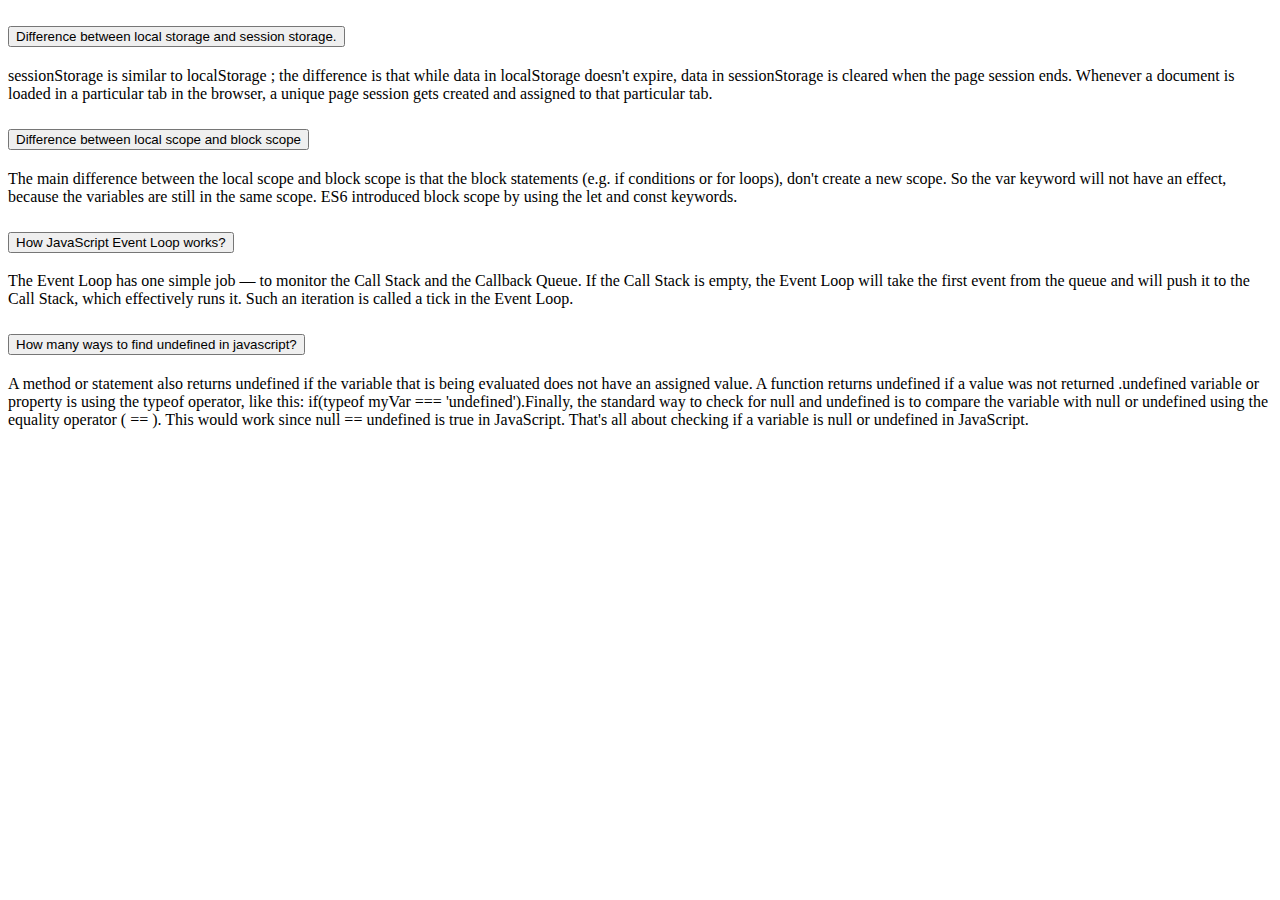
==== blog.html @ 64b123c9 "blog.html added" ====
<!doctype html>
<html lang="en">

<head>
    <!-- Required meta tags -->
    <meta charset="utf-8">
    <meta name="viewport" content="width=device-width, initial-scale=1">

    <!-- Bootstrap CSS -->
    <link href="https://cdn.jsdelivr.net/npm/bootstrap@5.0.2/dist/css/bootstrap.min.css" rel="stylesheet"
        integrity="sha384-EVSTQN3/azprG1Anm3QDgpJLIm9Nao0Yz1ztcQTwFspd3yD65VohhpuuCOmLASjC" crossorigin="anonymous">

    <title> Blog </title>
</head>

<body class="container">
    <div class="accordion mt-5" id="accordionExample">
        <div class="accordion-item">
            <h2 class="accordion-header" id="headingOne">
                <button class="accordion-button" type="button" data-bs-toggle="collapse" data-bs-target="#collapseOne"
                    aria-expanded="true" aria-controls="collapseOne">
                    Difference between local storage and session storage.
                </button>
            </h2>
            <div id="collapseOne" class="accordion-collapse collapse show" aria-labelledby="headingOne"
                data-bs-parent="#accordionExample">
                <div class="accordion-body">
                    sessionStorage is similar to localStorage ; the difference is that while data in localStorage
                    doesn't expire, data in sessionStorage is cleared when the page session ends. Whenever a document is
                    loaded in a particular tab in the browser, a unique page session gets created and assigned to that
                    particular tab. <br>

                </div>
            </div>
        </div>
        <div class="accordion-item">
            <h2 class="accordion-header" id="headingTwo">
                <button class="accordion-button collapsed" type="button" data-bs-toggle="collapse"
                    data-bs-target="#collapseTwo" aria-expanded="false" aria-controls="collapseTwo">
                    Difference between local scope and block scope
                </button>
            </h2>
            <div id="collapseTwo" class="accordion-collapse collapse" aria-labelledby="headingTwo"
                data-bs-parent="#accordionExample">
                <div class="accordion-body">
                    The main difference between the local scope and block scope is that the block statements (e.g. if
                    conditions or for loops), don't create a new scope. So the var keyword will not have an effect,
                    because the variables are still in the same scope. ES6 introduced block scope by using the let and
                    const keywords. <br>

                </div>
            </div>
        </div>
        <div class="accordion-item">
            <h2 class="accordion-header" id="headingThree">
                <button class="accordion-button collapsed" type="button" data-bs-toggle="collapse"
                    data-bs-target="#collapseThree" aria-expanded="false" aria-controls="collapseThree">
                    How JavaScript Event Loop works?
                </button>
            </h2>
            <div id="collapseThree" class="accordion-collapse collapse" aria-labelledby="headingThree"
                data-bs-parent="#accordionExample">
                <div class="accordion-body">
                    The Event Loop has one simple job — to monitor the Call Stack and the Callback Queue. If the Call
                    Stack is empty, the Event Loop will take the first event from the queue and will push it to the Call
                    Stack, which effectively runs it. Such an iteration is called a tick in the Event Loop. <br>

                </div>
            </div>
        </div>
        <div class="accordion-item">
            <h2 class="accordion-header" id="headingThree">
                <button class="accordion-button collapsed" type="button" data-bs-toggle="collapse"
                    data-bs-target="#collapseThree" aria-expanded="false" aria-controls="collapseThree">
                    How many ways to find undefined in javascript?
                </button>
            </h2>
            <div id="collapseThree" class="accordion-collapse collapse" aria-labelledby="headingThree"
                data-bs-parent="#accordionExample">
                <div class="accordion-body">
                    A method or statement also returns undefined if the variable that is being evaluated does not have
                    an assigned value. A function returns undefined if a value was not returned .undefined variable or
                    property is using the typeof operator, like this: if(typeof myVar === 'undefined').Finally, the
                    standard way to check for null and undefined is to compare the variable with null or undefined using
                    the equality operator ( == ). This would work since null == undefined is true in JavaScript. That's
                    all about checking if a variable is null or undefined in JavaScript. <br>

                </div>
            </div>
        </div>
    </div>


    <!-- Optional JavaScript; choose one of the two! -->

    <!-- Option 1: Bootstrap Bundle with Popper -->
    <script src="https://cdn.jsdelivr.net/npm/bootstrap@5.0.2/dist/js/bootstrap.bundle.min.js"
        integrity="sha384-MrcW6ZMFYlzcLA8Nl+NtUVF0sA7MsXsP1UyJoMp4YLEuNSfAP+JcXn/tWtIaxVXM"
        crossorigin="anonymous"></script>

</body>

</html>
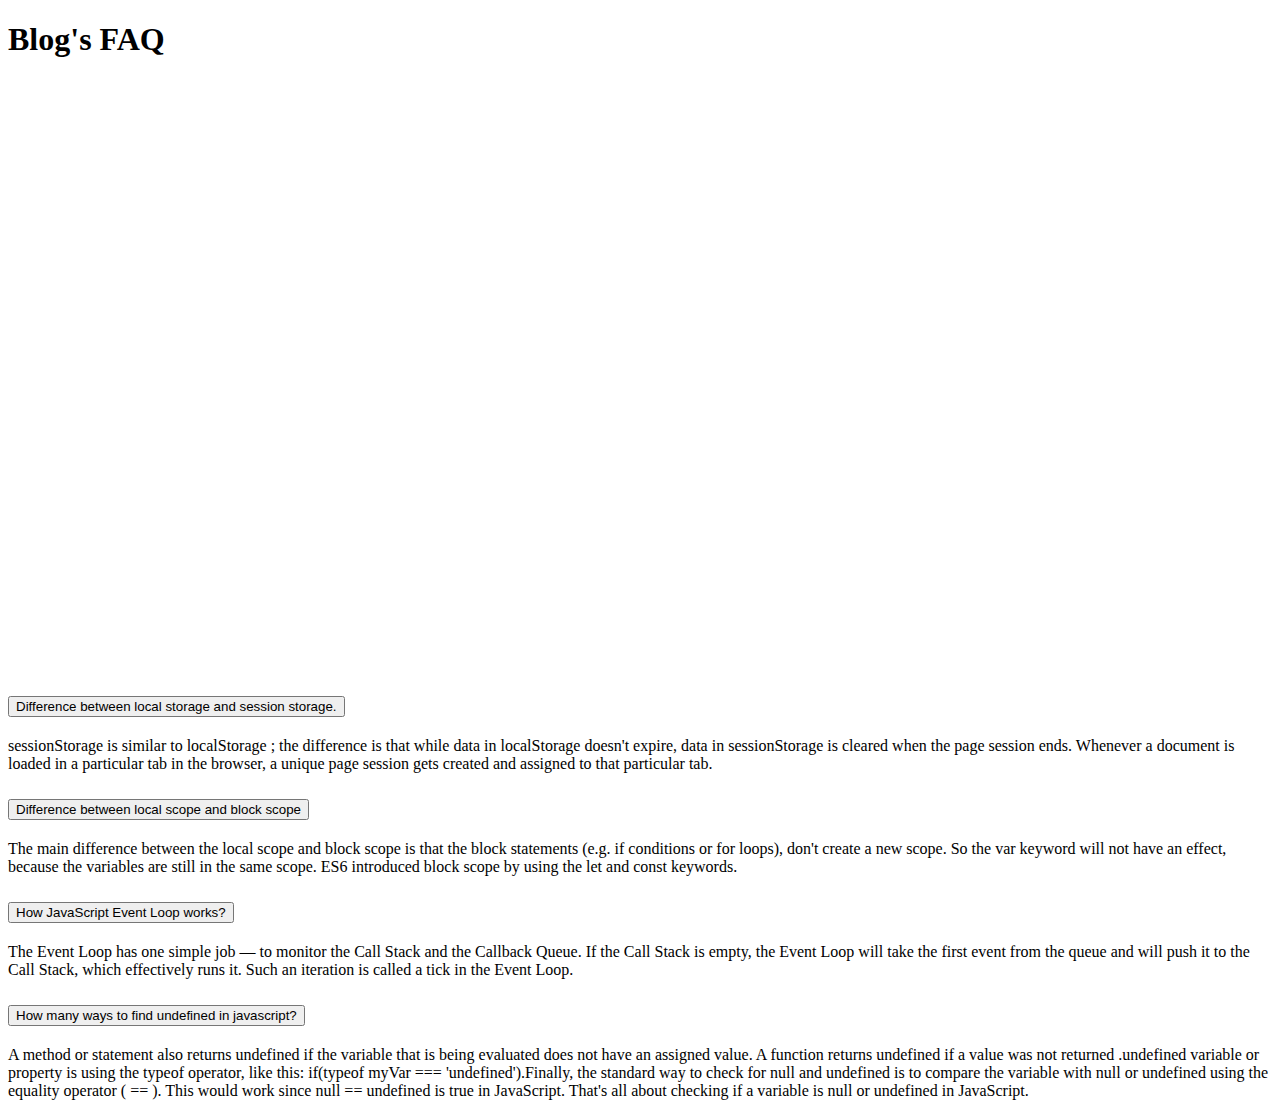
==== commit 4fb16ed8: "Blog section Modified" ====
--- a/blog.html
+++ b/blog.html
@@ -11,20 +11,26 @@
         integrity="sha384-EVSTQN3/azprG1Anm3QDgpJLIm9Nao0Yz1ztcQTwFspd3yD65VohhpuuCOmLASjC" crossorigin="anonymous">
 
     <title> Blog </title>
+    <style>
+        .mgn {
+            margin-top: 50%;
+        }
+    </style>
 </head>
 
-<body class="container">
-    <div class="accordion mt-5" id="accordionExample">
+<body class="container bg-dark">
+    <h1 class="text-center fs-bold text-white mt-5">Blog's FAQ</h1>
+    <div class="accordion mt-5 mgn" id="accordionExample">
         <div class="accordion-item">
             <h2 class="accordion-header" id="headingOne">
-                <button class="accordion-button" type="button" data-bs-toggle="collapse" data-bs-target="#collapseOne"
-                    aria-expanded="true" aria-controls="collapseOne">
+                <button class="accordion-button bg-dark text-white" type="button" data-bs-toggle="collapse"
+                    data-bs-target="#collapseOne" aria-expanded="true" aria-controls="collapseOne">
                     Difference between local storage and session storage.
                 </button>
             </h2>
             <div id="collapseOne" class="accordion-collapse collapse show" aria-labelledby="headingOne"
                 data-bs-parent="#accordionExample">
-                <div class="accordion-body">
+                <div class="accordion-body bg-secondary text-white">
                     sessionStorage is similar to localStorage ; the difference is that while data in localStorage
                     doesn't expire, data in sessionStorage is cleared when the page session ends. Whenever a document is
                     loaded in a particular tab in the browser, a unique page session gets created and assigned to that
@@ -35,13 +41,13 @@
         </div>
         <div class="accordion-item">
             <h2 class="accordion-header" id="headingTwo">
-                <button class="accordion-button collapsed" type="button" data-bs-toggle="collapse"
+                <button class="accordion-button collapsed bg-dark text-white" type="button" data-bs-toggle="collapse"
                     data-bs-target="#collapseTwo" aria-expanded="false" aria-controls="collapseTwo">
                     Difference between local scope and block scope
                 </button>
             </h2>
-            <div id="collapseTwo" class="accordion-collapse collapse" aria-labelledby="headingTwo"
-                data-bs-parent="#accordionExample">
+            <div id="collapseTwo" class="accordion-collapse collapse bg-secondary text-white"
+                aria-labelledby="headingTwo" data-bs-parent="#accordionExample">
                 <div class="accordion-body">
                     The main difference between the local scope and block scope is that the block statements (e.g. if
                     conditions or for loops), don't create a new scope. So the var keyword will not have an effect,
@@ -53,13 +59,13 @@
         </div>
         <div class="accordion-item">
             <h2 class="accordion-header" id="headingThree">
-                <button class="accordion-button collapsed" type="button" data-bs-toggle="collapse"
+                <button class="accordion-button collapsed bg-dark text-white" type="button" data-bs-toggle="collapse"
                     data-bs-target="#collapseThree" aria-expanded="false" aria-controls="collapseThree">
                     How JavaScript Event Loop works?
                 </button>
             </h2>
-            <div id="collapseThree" class="accordion-collapse collapse" aria-labelledby="headingThree"
-                data-bs-parent="#accordionExample">
+            <div id="collapseThree" class="accordion-collapse collapse bg-secondary text-white"
+                aria-labelledby="headingThree" data-bs-parent="#accordionExample">
                 <div class="accordion-body">
                     The Event Loop has one simple job — to monitor the Call Stack and the Callback Queue. If the Call
                     Stack is empty, the Event Loop will take the first event from the queue and will push it to the Call
@@ -70,13 +76,13 @@
         </div>
         <div class="accordion-item">
             <h2 class="accordion-header" id="headingThree">
-                <button class="accordion-button collapsed" type="button" data-bs-toggle="collapse"
+                <button class="accordion-button collapsed bg-dark text-white" type="button" data-bs-toggle="collapse"
                     data-bs-target="#collapseThree" aria-expanded="false" aria-controls="collapseThree">
                     How many ways to find undefined in javascript?
                 </button>
             </h2>
-            <div id="collapseThree" class="accordion-collapse collapse" aria-labelledby="headingThree"
-                data-bs-parent="#accordionExample">
+            <div id="collapseThree" class="accordion-collapse collapse bg-secondary text-white"
+                aria-labelledby="headingThree" data-bs-parent="#accordionExample">
                 <div class="accordion-body">
                     A method or statement also returns undefined if the variable that is being evaluated does not have
                     an assigned value. A function returns undefined if a value was not returned .undefined variable or
